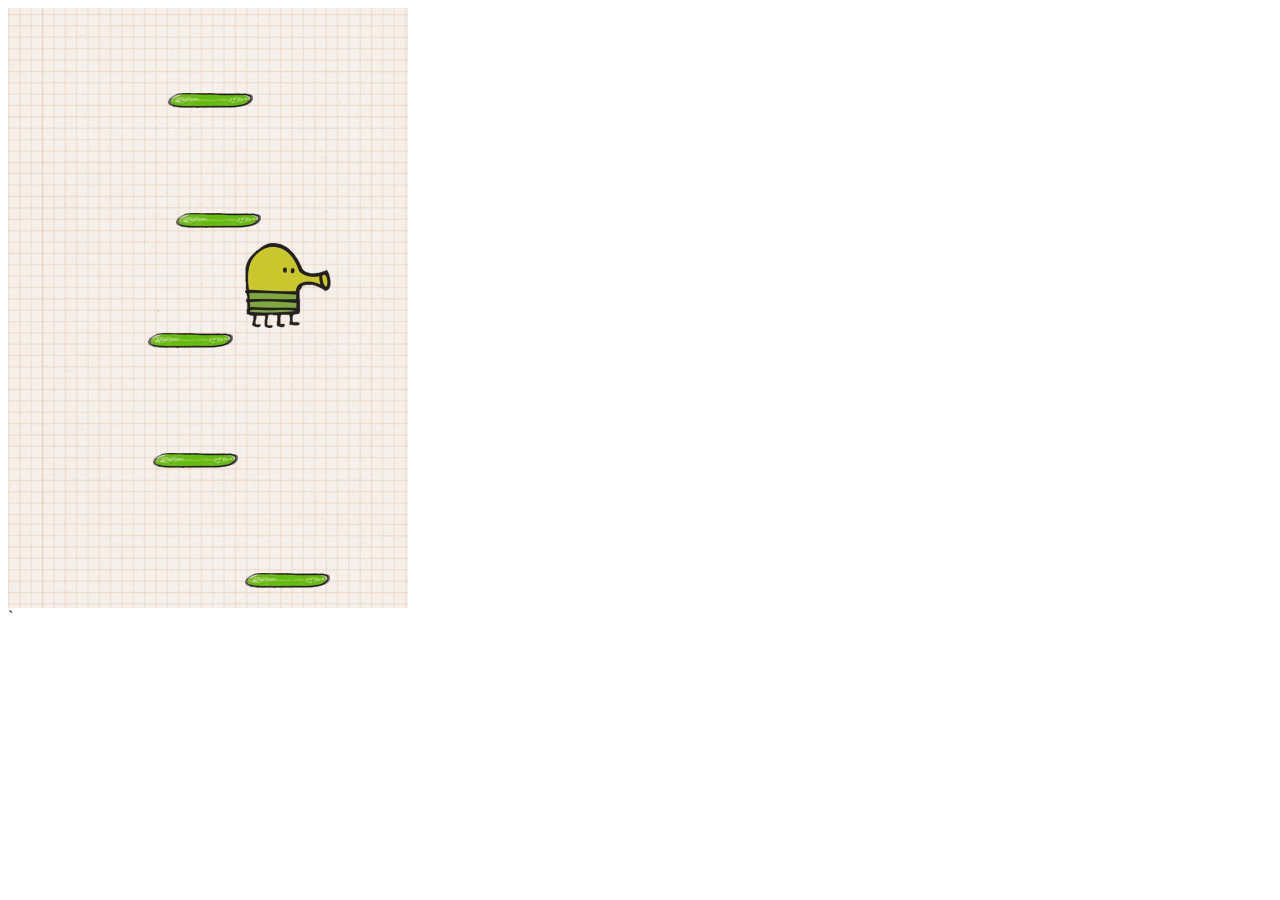
==== public/doodle/index.html @ 43c037a1 "Done" ====
<!DOCTYPE html>
<html lang="en" dir="ltr">
  <head>
    <meta charset="utf-8">
    <script src="script.js" charset="utf-8"></script>
    <link rel="stylesheet" href="style.css"></link>
    <title>Oluwakorede Noren Doodle Jump</title>
  </head>
  <body>

    <div class="grid">

    </div>

  </body>`
</html>
---- public/doodle/style.css ----
.grid {
    width: 400px;
    height: 600px;
    background-image: url('background.png');
    position: relative;
    font-size: 100px;
    text-align: center;
  }
  
  .doodler {
    width: 87px;
    height: 85px;
    background-image: url('doodler-guy.png');
    position: absolute;
  }
  
  .platform {
    width: 85px;
    height: 15px;
    background-image: url('platform.png');
    position: absolute;
  }
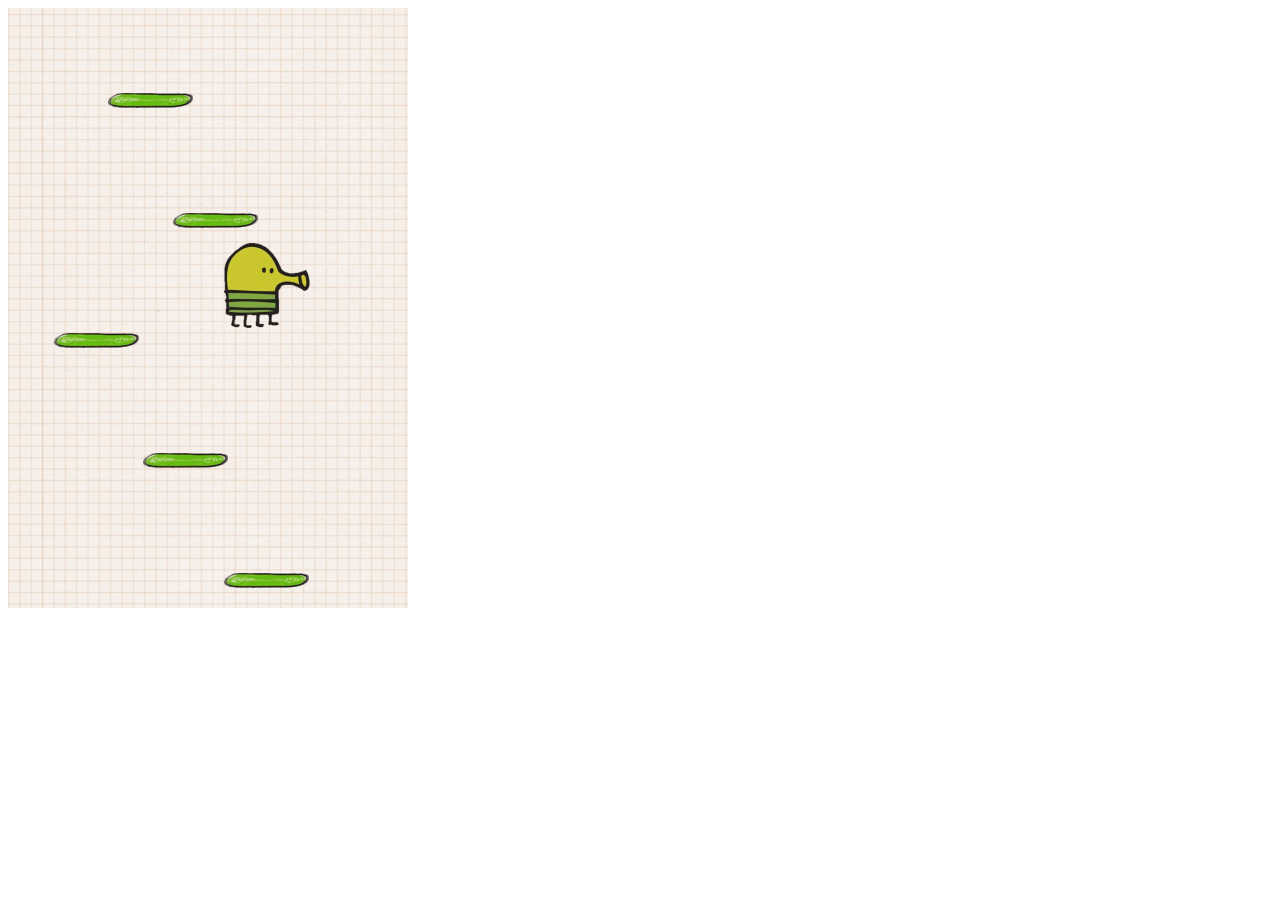
==== commit f0fb920a: "Index and script" ====
--- a/public/doodle/index.html
+++ b/public/doodle/index.html
@@ -12,5 +12,5 @@
 
     </div>
 
-  </body>`
+  </body>
 </html>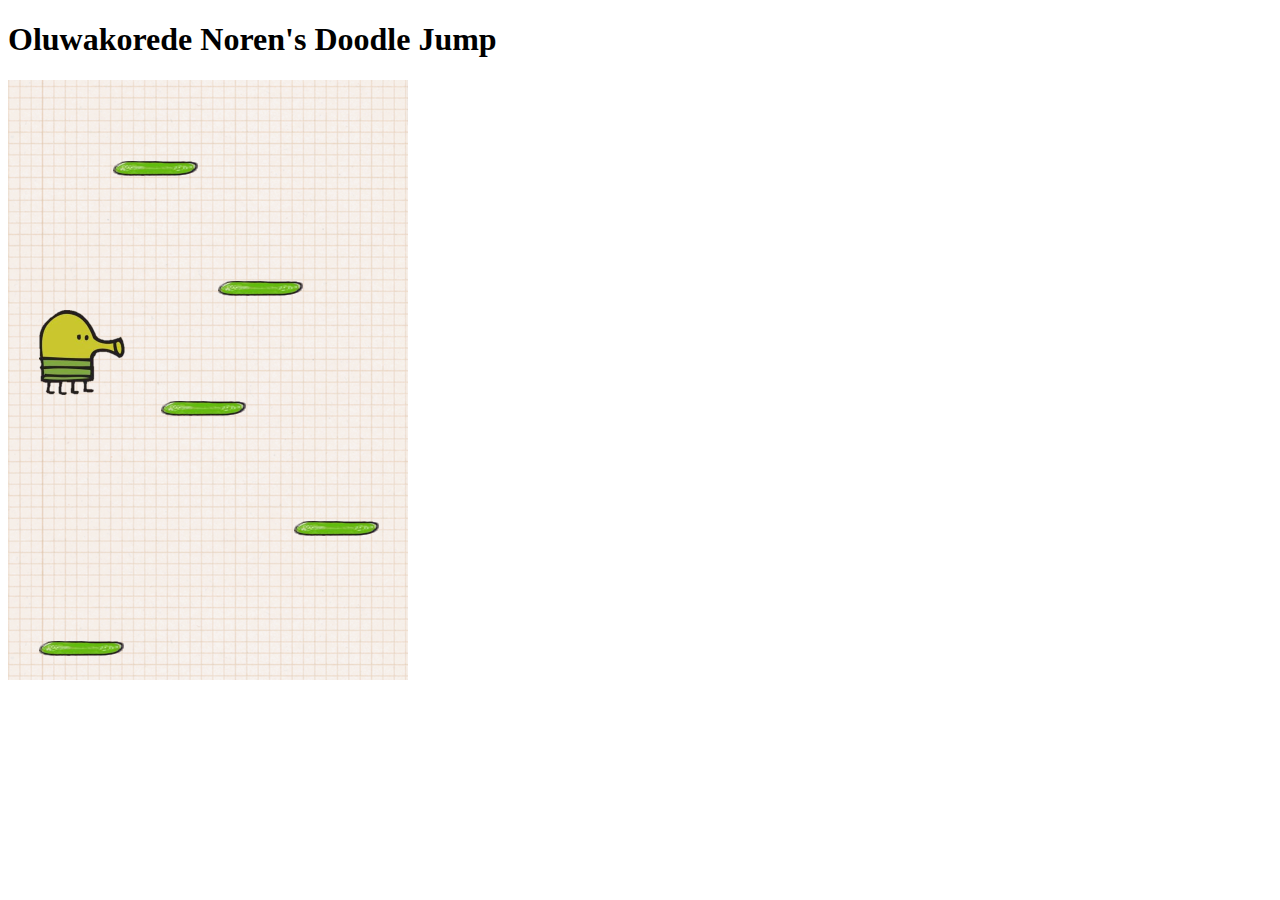
==== commit ca29064a: "added header" ====
--- a/public/doodle/index.html
+++ b/public/doodle/index.html
@@ -8,6 +8,8 @@
   </head>
   <body>
 
+    <h1>Oluwakorede Noren's Doodle Jump</h1>
+
     <div class="grid">
 
     </div>
